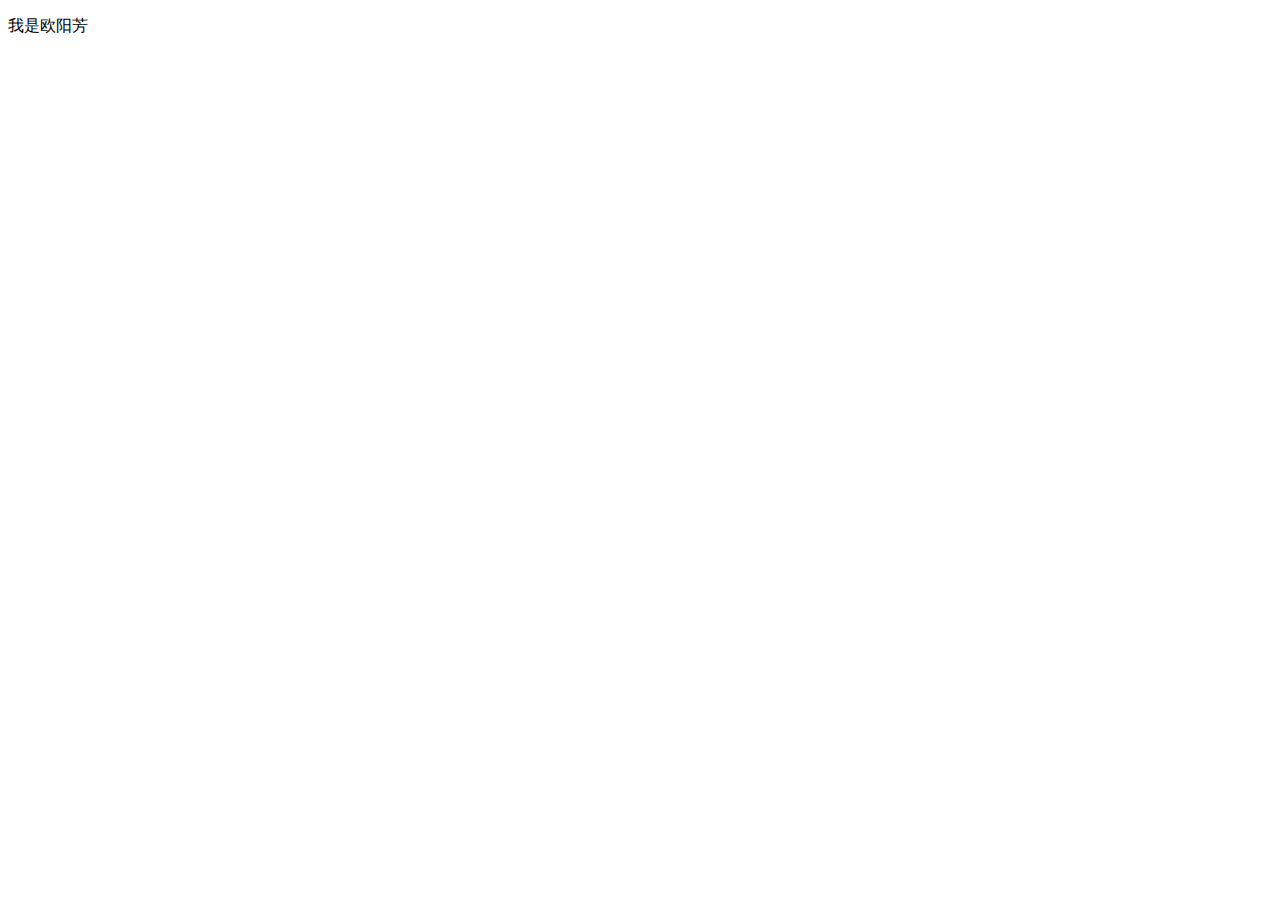
==== index.html @ 6b2de582 "我是欧阳芳" ====
<!DOCTYPE html>
<html lang="en">
<head>
    <meta charset="UTF-8">
    <meta name="viewport" content="width=device-width, initial-scale=1.0">
    <title>Document</title>
</head>
<body>
    <p>我是欧阳芳</p>
</body>
</html>
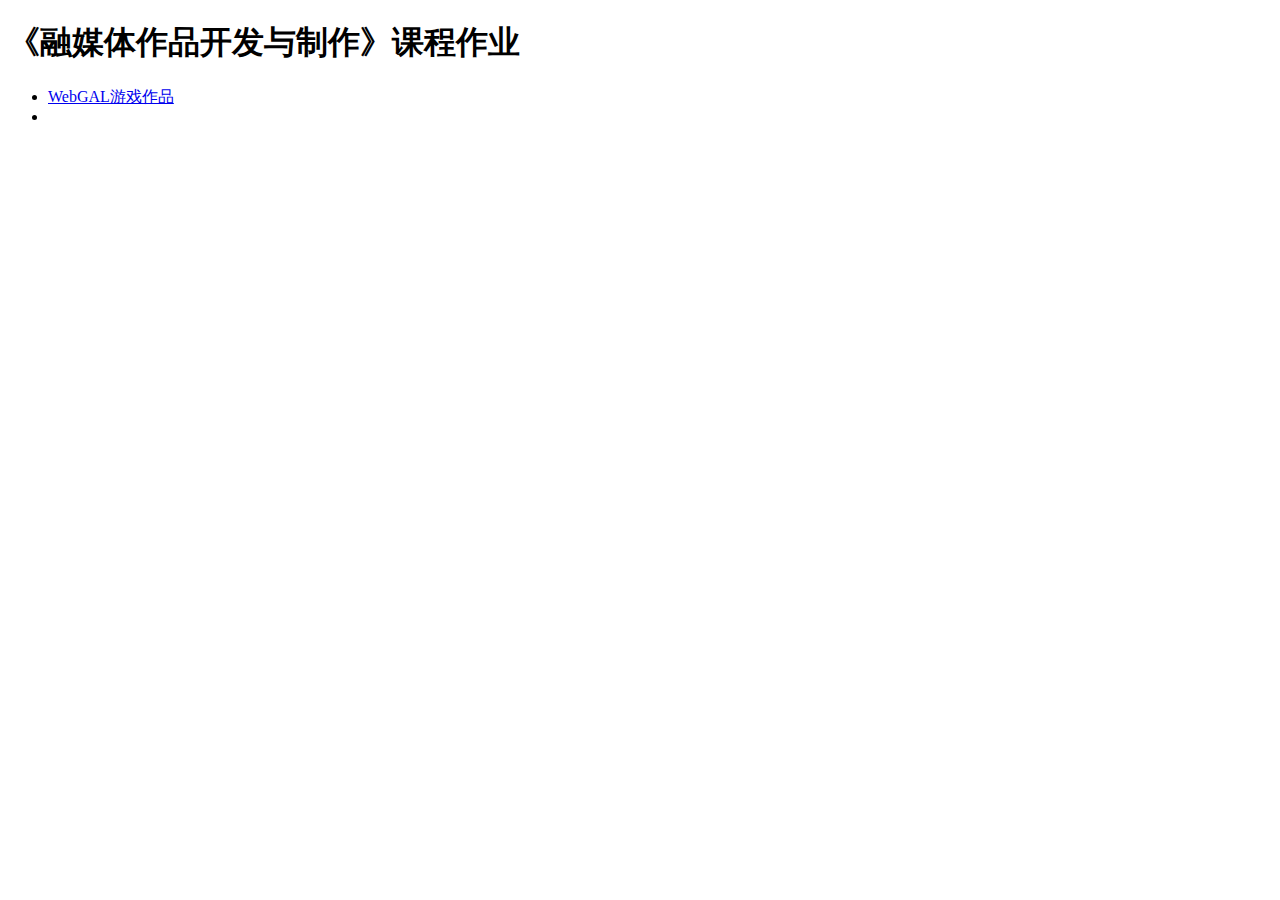
==== commit aa9ec659: "dierci" ====
--- a/index.html
+++ b/index.html
@@ -6,6 +6,9 @@
     <title>Document</title>
 </head>
 <body>
-    <p>我是欧阳芳</p>
-</body>
+    <h1>《融媒体作品开发与制作》课程作业</h1>
+    <ul>
+      <li><a href="web\index.html">WebGAL游戏作品</a><li>
+    </ul>
+  </body>
 </html>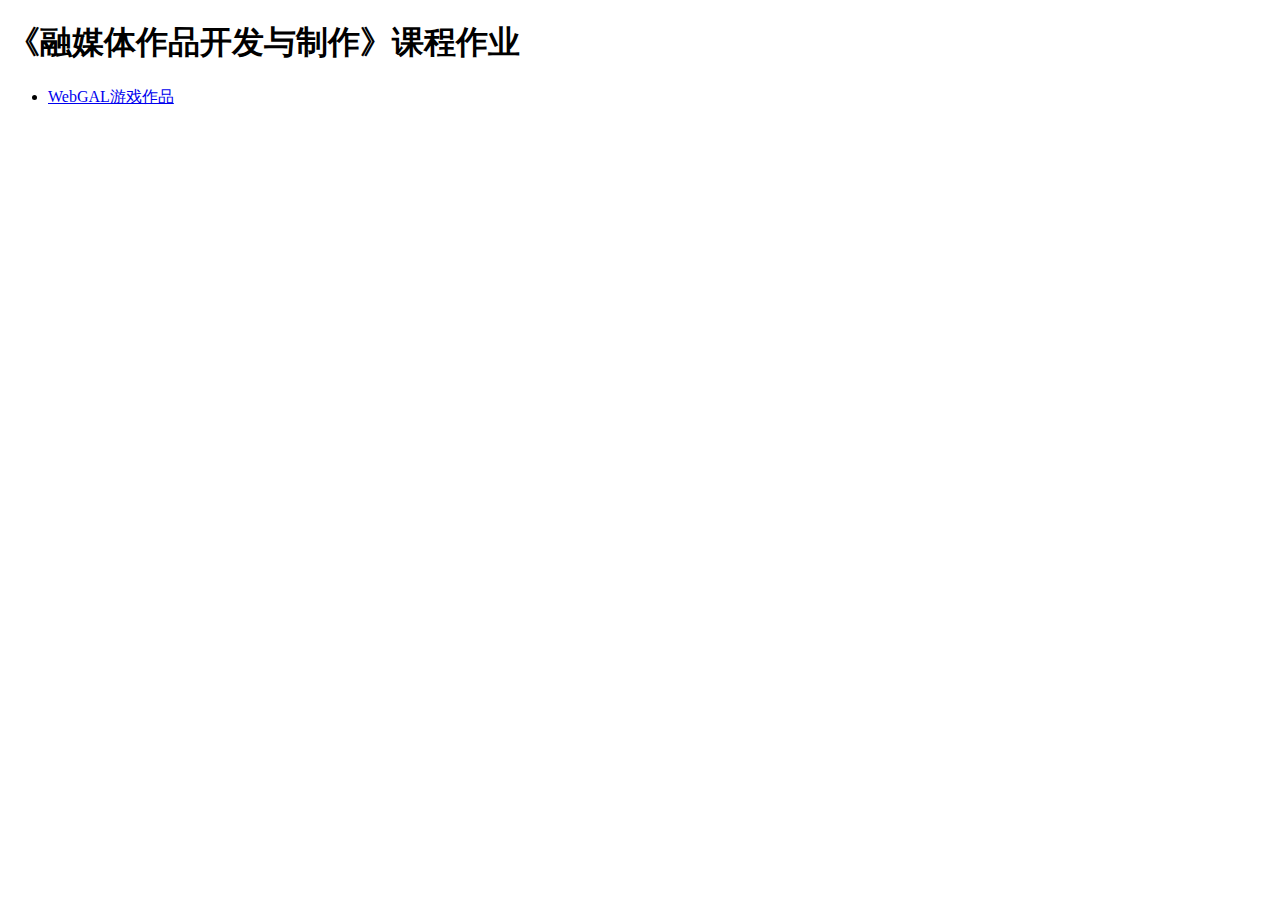
==== commit 43b01b15: "dierci" ====
--- a/index.html
+++ b/index.html
@@ -8,7 +8,7 @@
 <body>
     <h1>《融媒体作品开发与制作》课程作业</h1>
     <ul>
-      <li><a href="web\index.html">WebGAL游戏作品</a><li>
+      <li><a href="web\index.html">WebGAL游戏作品</a></li>
     </ul>
   </body>
 </html>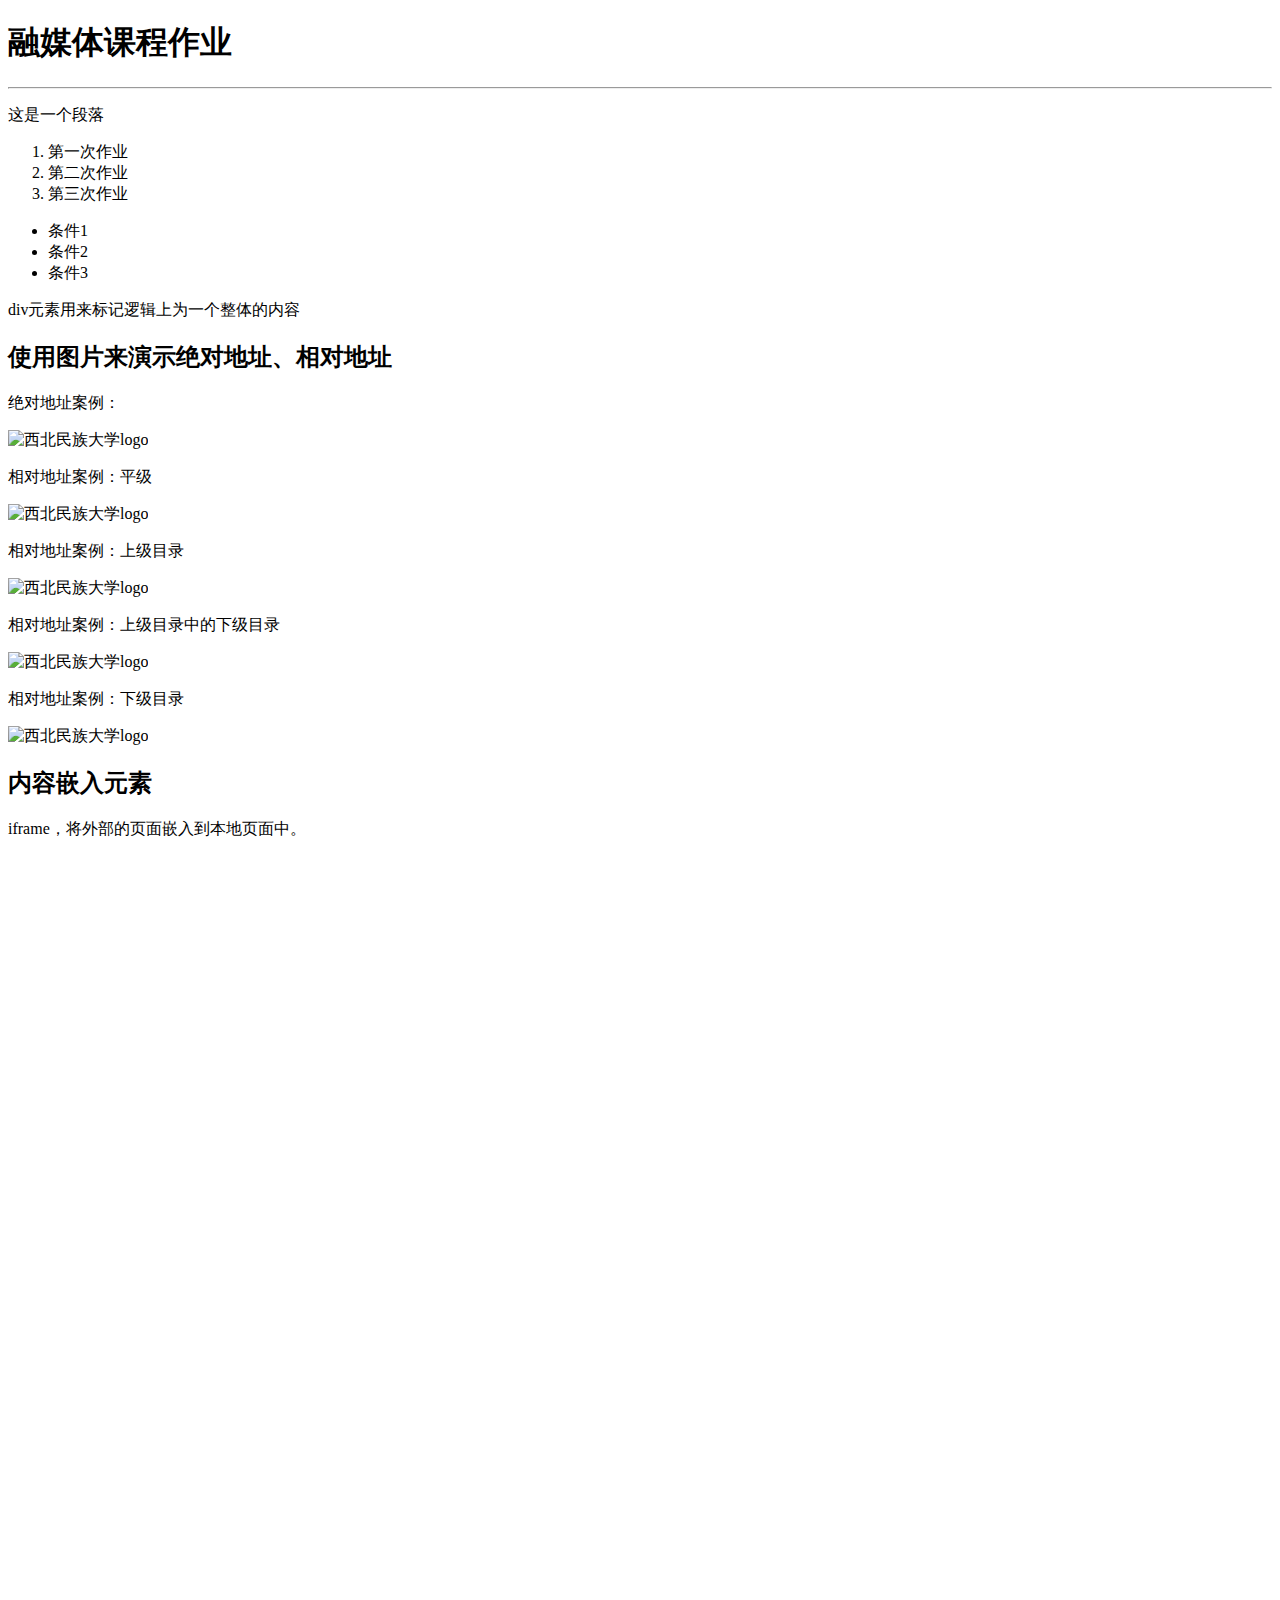
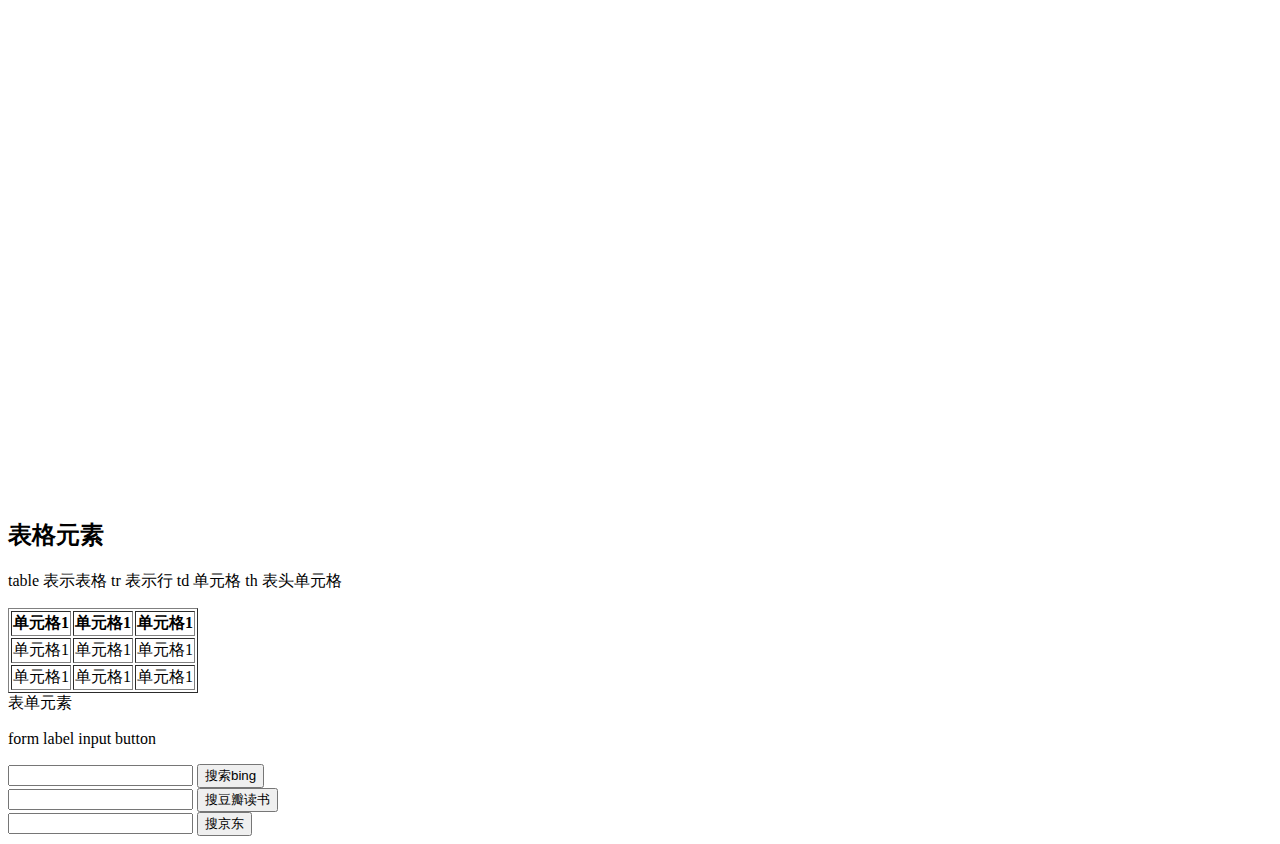
==== commit 07ebbeaf: "自动推送" ====
--- a/index.html
+++ b/index.html
@@ -1,14 +1,126 @@
 <!DOCTYPE html>
-<html lang="en">
-<head>
-    <meta charset="UTF-8">
-    <meta name="viewport" content="width=device-width, initial-scale=1.0">
-    <title>Document</title>
-</head>
-<body>
-    <h1>《融媒体作品开发与制作》课程作业</h1>
-    <ul>
-      <li><a href="web\index.html">WebGAL游戏作品</a></li>
-    </ul>
+<html lang="zh">
+  <head>
+    <meta charset="UTF-8" />
+    <meta name="viewport" content="width=device-width, initial-scale=1.0" />
+    <title>融媒体课程作业</title>
+    <script
+      src="//unpkg.byted-static.com/xgplayer/2.31.2/browser/index.js"
+      type="text/javascript"
+    ></script>
+  </head>
+  <body>
+    <div id="mse"></div>
+    <script>
+      let player = new Player({
+        id: "mse",
+        url: "https://sf1-cdn-tos.huoshanstatic.com/obj/media-fe/xgplayer_doc_video/mp4/xgplayer-demo-720p.mp4",
+      });
+    </script>
+    <div>
+      <h1>融媒体课程作业</h1>
+    </div>
+    <hr />
+    <div>
+      <p>这是一个段落</p>
+      <ol>
+        <li>第一次作业</li>
+        <li>第二次作业</li>
+        <li>第三次作业</li>
+      </ol>
+      <ul>
+        <li>条件1</li>
+        <li>条件2</li>
+        <li>条件3</li>
+      </ul>
+      <div>div元素用来标记逻辑上为一个整体的内容</div>
+    </div>
+    <div>
+      <h2>使用图片来演示绝对地址、相对地址</h2>
+      <p>绝对地址案例：</p>
+      <p>
+        <img src="https://www.xbmu.edu.cn/msxy/dfiles/3243/arts/images/xbmd.png"
+        alt="西北民族大学logo" / width="300px">
+      </p>
+      <p>相对地址案例：平级</p>
+      <p><img src="xbmd.png" alt="西北民族大学logo" / width="400px"></p>
+      <p>相对地址案例：上级目录</p>
+      <p><img src="../xbmd.png" alt="西北民族大学logo" / width="500px"></p>
+      <p>相对地址案例：上级目录中的下级目录</p>
+      <p>
+        <img src="../images/xbmd.png" alt="西北民族大学logo" / width="600px">
+      </p>
+      <p>相对地址案例：下级目录</p>
+      <p>
+        <img src="game/images/xbmd.png" alt="西北民族大学logo" / width="700px">
+      </p>
+    </div>
+    <div>
+      <h2>内容嵌入元素</h2>
+      <p>iframe，将外部的页面嵌入到本地页面中。</p>
+      <iframe src="https://cn.bing.com" frameborder="0" width="50%"></iframe>
+      <p>
+        <iframe
+          frameborder="no"
+          border="0"
+          marginwidth="0"
+          marginheight="0"
+          width="330"
+          height="450"
+          src="//music.163.com/outchain/player?type=4&id=796347748&auto=1&height=430"
+        ></iframe>
+      </p>
+      <p>
+        <iframe
+          src="//player.bilibili.com/player.html?aid=745930045&bvid=BV1wk4y1w7qd&cid=1267543837&p=1"
+          scrolling="no"
+          border="0"
+          frameborder="no"
+          framespacing="0"
+          allowfullscreen="true"
+          width="800px"
+          height="600px"
+        >
+        </iframe>
+      </p>
+    </div>
+    <div>
+      <h2>表格元素</h2>
+      <p>table 表示表格 tr 表示行 td 单元格 th 表头单元格</p>
+      <table border="1">
+        <tr>
+          <th>单元格1</th>
+          <th>单元格1</th>
+          <th>单元格1</th>
+        </tr>
+        <tr>
+          <td>单元格1</td>
+          <td>单元格1</td>
+          <td>单元格1</td>
+        </tr>
+        <tr>
+          <td>单元格1</td>
+          <td>单元格1</td>
+          <td>单元格1</td>
+        </tr>
+      </table>
+    </div>
+    <div>表单元素</div>
+    <p>form label input button</p>
+    <form action="http://www.bing.com/search" method="get">
+      <input type="search" name="q" />
+      <input type="submit" value="搜索bing" />
+    </form>
+    <form
+      action="https://search.douban.com/book/subject_search?cat=1001&"
+      method="get"
+    >
+      <input type="search" name="search_text" />
+      <input type="submit" value="搜豆瓣读书" />
+    </form>
+    <form action="https://search.jd.com/Search" method="get">
+      <input type="search" name="keyword" />
+      <input type="submit" value="搜京东" />
+    </form>
   </body>
 </html>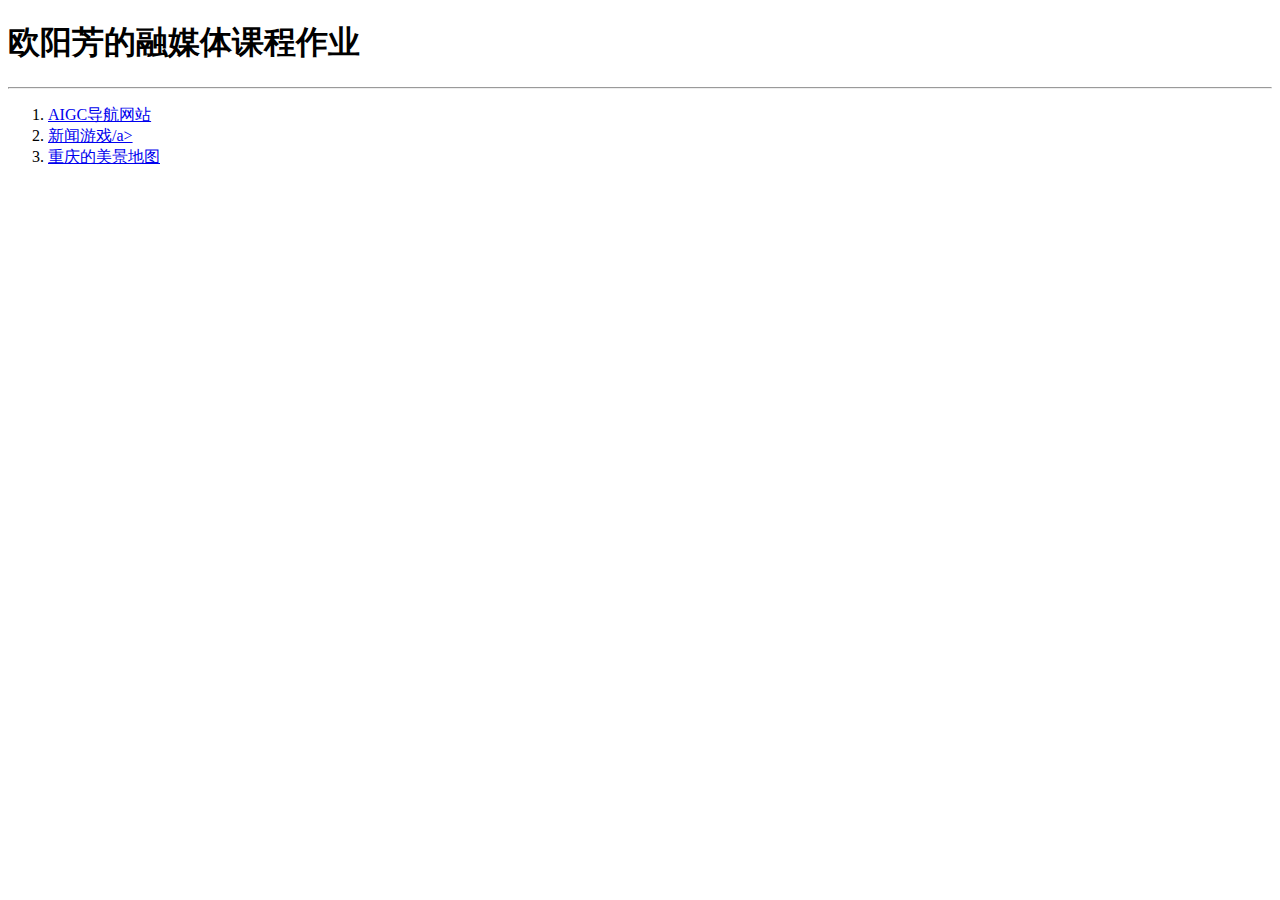
==== commit 8f288723: "自动推送" ====
--- a/index.html
+++ b/index.html
@@ -3,124 +3,17 @@
   <head>
     <meta charset="UTF-8" />
     <meta name="viewport" content="width=device-width, initial-scale=1.0" />
-    <title>融媒体课程作业</title>
-    <script
-      src="//unpkg.byted-static.com/xgplayer/2.31.2/browser/index.js"
-      type="text/javascript"
-    ></script>
+    <title>欧阳芳的融媒体课程作业</title>
   </head>
   <body>
-    <div id="mse"></div>
-    <script>
-      let player = new Player({
-        id: "mse",
-        url: "https://sf1-cdn-tos.huoshanstatic.com/obj/media-fe/xgplayer_doc_video/mp4/xgplayer-demo-720p.mp4",
-      });
-    </script>
     <div>
-      <h1>融媒体课程作业</h1>
+      <h1>欧阳芳的融媒体课程作业</h1>
     </div>
     <hr />
-    <div>
-      <p>这是一个段落</p>
-      <ol>
-        <li>第一次作业</li>
-        <li>第二次作业</li>
-        <li>第三次作业</li>
-      </ol>
-      <ul>
-        <li>条件1</li>
-        <li>条件2</li>
-        <li>条件3</li>
-      </ul>
-      <div>div元素用来标记逻辑上为一个整体的内容</div>
-    </div>
-    <div>
-      <h2>使用图片来演示绝对地址、相对地址</h2>
-      <p>绝对地址案例：</p>
-      <p>
-        <img src="https://www.xbmu.edu.cn/msxy/dfiles/3243/arts/images/xbmd.png"
-        alt="西北民族大学logo" / width="300px">
-      </p>
-      <p>相对地址案例：平级</p>
-      <p><img src="xbmd.png" alt="西北民族大学logo" / width="400px"></p>
-      <p>相对地址案例：上级目录</p>
-      <p><img src="../xbmd.png" alt="西北民族大学logo" / width="500px"></p>
-      <p>相对地址案例：上级目录中的下级目录</p>
-      <p>
-        <img src="../images/xbmd.png" alt="西北民族大学logo" / width="600px">
-      </p>
-      <p>相对地址案例：下级目录</p>
-      <p>
-        <img src="game/images/xbmd.png" alt="西北民族大学logo" / width="700px">
-      </p>
-    </div>
-    <div>
-      <h2>内容嵌入元素</h2>
-      <p>iframe，将外部的页面嵌入到本地页面中。</p>
-      <iframe src="https://cn.bing.com" frameborder="0" width="50%"></iframe>
-      <p>
-        <iframe
-          frameborder="no"
-          border="0"
-          marginwidth="0"
-          marginheight="0"
-          width="330"
-          height="450"
-          src="//music.163.com/outchain/player?type=4&id=796347748&auto=1&height=430"
-        ></iframe>
-      </p>
-      <p>
-        <iframe
-          src="//player.bilibili.com/player.html?aid=745930045&bvid=BV1wk4y1w7qd&cid=1267543837&p=1"
-          scrolling="no"
-          border="0"
-          frameborder="no"
-          framespacing="0"
-          allowfullscreen="true"
-          width="800px"
-          height="600px"
-        >
-        </iframe>
-      </p>
-    </div>
-    <div>
-      <h2>表格元素</h2>
-      <p>table 表示表格 tr 表示行 td 单元格 th 表头单元格</p>
-      <table border="1">
-        <tr>
-          <th>单元格1</th>
-          <th>单元格1</th>
-          <th>单元格1</th>
-        </tr>
-        <tr>
-          <td>单元格1</td>
-          <td>单元格1</td>
-          <td>单元格1</td>
-        </tr>
-        <tr>
-          <td>单元格1</td>
-          <td>单元格1</td>
-          <td>单元格1</td>
-        </tr>
-      </table>
-    </div>
-    <div>表单元素</div>
-    <p>form label input button</p>
-    <form action="http://www.bing.com/search" method="get">
-      <input type="search" name="q" />
-      <input type="submit" value="搜索bing" />
-    </form>
-    <form
-      action="https://search.douban.com/book/subject_search?cat=1001&"
-      method="get"
-    >
-      <input type="search" name="search_text" />
-      <input type="submit" value="搜豆瓣读书" />
-    </form>
-    <form action="https://search.jd.com/Search" method="get">
-      <input type="search" name="keyword" />
-      <input type="submit" value="搜京东" />
-    </form>
+    <ol>
+      <li><a href="game/index.html">AIGC导航网站</a></li>
+      <li><a href="web\index.html">新闻游戏/a></li>
+      <li><a href="storymap\index.html">重庆的美景地图</a></li>
+    </ol>
   </body>
 </html>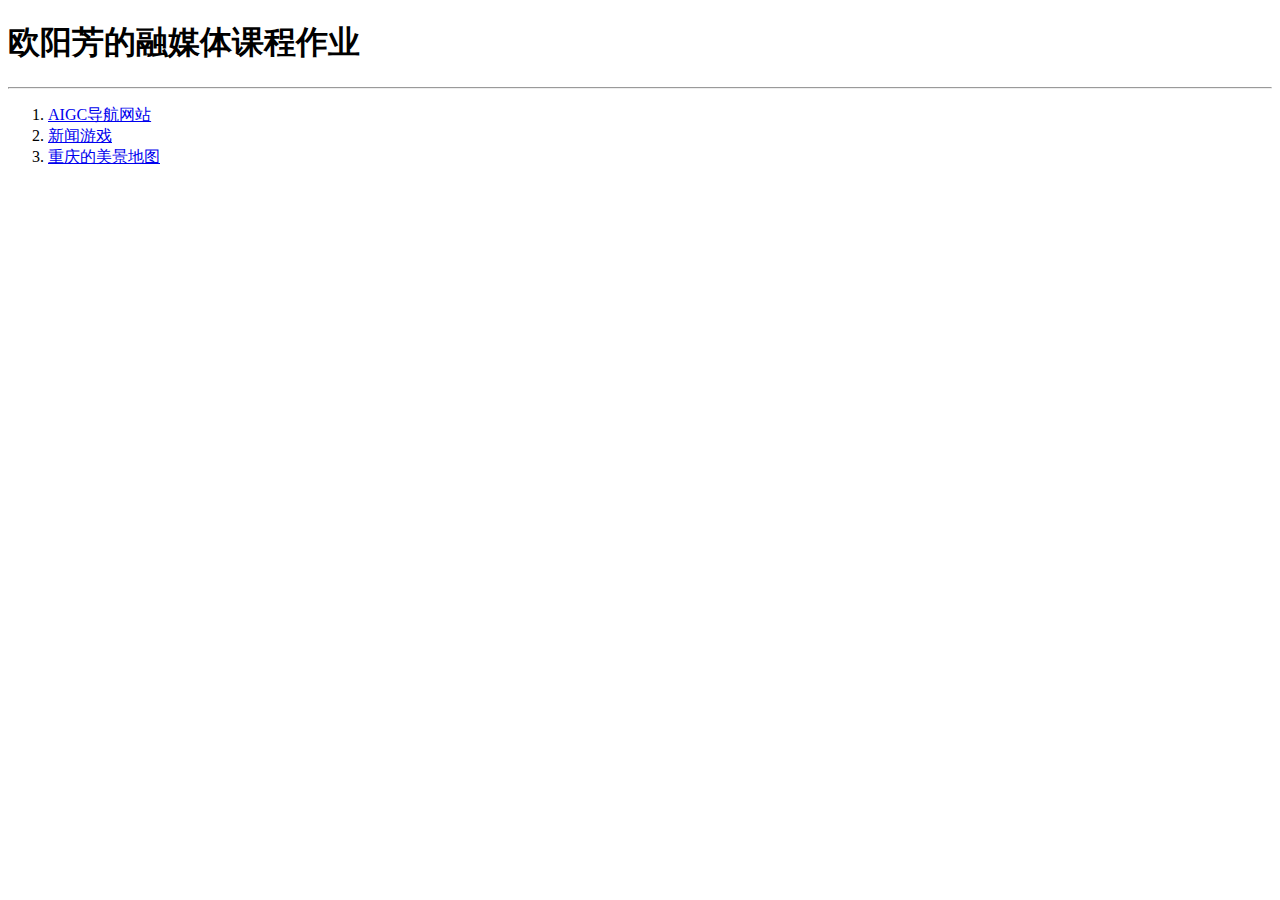
==== commit 3de3d500: "自动推送" ====
--- a/index.html
+++ b/index.html
@@ -11,8 +11,8 @@
     </div>
     <hr />
     <ol>
-      <li><a href="game/index.html">AIGC导航网站</a></li>
-      <li><a href="web\index.html">新闻游戏/a></li>
+      <li><a href="nav\index.html">AIGC导航网站</a></li>
+      <li><a href="game\index.html">新闻游戏</li>
       <li><a href="storymap\index.html">重庆的美景地图</a></li>
     </ol>
   </body>
